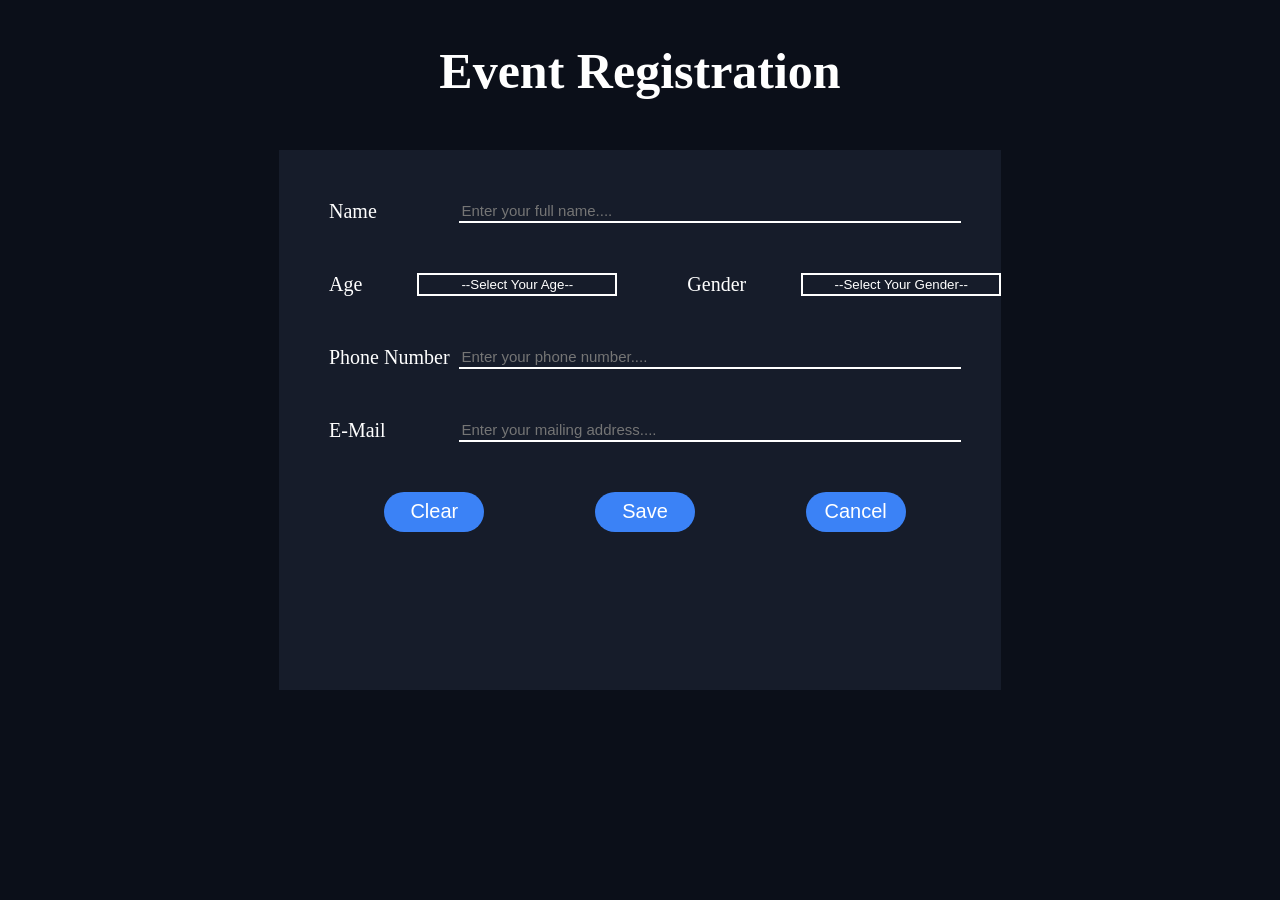
==== registration.html @ 7da8ecdb "Add files via upload" ====
<!DOCTYPE html>
<html lang="en">
    <head>
        <meta charset="UTF-8">
        <meta name="viewport" content="width=device-width, initial-scale=1.0">  
        <title>Registration</title>
        <link rel="stylesheet" href="./registration.css">
    </head>

    <body>
        <h1>Event Registration</h1>
        <div id="registration-form">
            <div id="eventTitle"></div>
            <section class="main-body">
                <div class="inputs">
                    Name
                    <input name="name-box" class="textbox" placeholder="Enter your full name....">
                </div>

                <div class="select-option">
                    <div class="inputs">
                        Age
                        <select id="age" class="selection">
                            <option hidden selected>--Select Your Age--</option>
                            <option>10-20</option>
                            <option>20-30</option>
                            <option>30-40</option>
                            <option>40-50</option>
                            <option>50-60</option>
                            <option>60+</option>
                        </select>
                    </div>
                    <div class="inputs">
                        Gender
                        <select id="gender" class="selection">
                            <option hidden selected>--Select Your Gender--</option>
                            <option>He/Him</option>
                            <option>She/Her</option>
                            <option>They/Them</option>
                        </select>
                    </div>
                </div>

                <div class="inputs">
                    Phone Number
                    <input name="number-box" class="textbox" placeholder="Enter your phone number....">
                </div>

                <div class="inputs">
                    E-Mail
                    <input name="mail-box" class="textbox" placeholder="Enter your mailing address....">
                </div>      
            </section>

            <div id="errorMsg"></div>
            <div id="btns">
                <button id="clear" class="buttons">Clear</button>
                <button id="save" class="buttons">Save</button>
                <button id="cancel" class="buttons">Cancel</button>
            </div>
        </div>
        
        <script src="registration.js"></script>
    </body>
</html>
---- registration.css ----
body {
    background-color: #0B0F19; 
    display: flex;            
    flex-direction: column;    
    align-items: center; 
}
h1 {
    font-family: 'Times New Roman';
    font-size: 50px;
    text-align: center;
    color: #FFFFFF; 
    margin-bottom: 50px;
}
#registration-form {
    width: 50%;
    height: 500px;
    background-color: #161C2A; 
    padding: 20px 40px 20px 50px;
}
#eventTitle {
    font-family: cursive;
    font-size: 35px;
    text-align: center;
    color: #FFFFFF;
    margin-bottom: 30px;
}
.main-body {
    display: flex;
    flex-direction: column;
    gap: 50px
}
.select-option{
    display: grid;
    grid-template-columns: 2fr 2fr;
    grid-template-rows: 1fr;
    gap: 70px;
}
.inputs {
    display: grid;
    grid-template-columns: 1fr 4fr;
    gap: 5px;
    font-family: cursive;
    color: white;
    font-size: 20px;
}
.textbox {
    background-color: #161C2A;
    outline: none;
    border: none;
    border-bottom: 2px solid white;
    color: white;
    font-size: 15px;
}
.selection {
    margin-left: 50px;
    background-color: #161C2A;
    color: white;
    text-align: center;
    border: 2px solid white;
    outline: none;
    appearance: none;
    width: 200px
}
.selection option {
    background-color: #191d26;
} 
.selection option:nth-of-type(even) {
    background-color: #0a1122;
}
#btns{
    margin-top: 50px;
    display: flex;
    align-items: center;
    justify-content: space-around;
}
.buttons{
    height: 40px;
    width: 100px;
    font-size: 20px;
    background-color: #3B82F6; 
    color: #FFFFFF;
    border: none;
    border-radius: 40px;
    cursor: pointer;
}
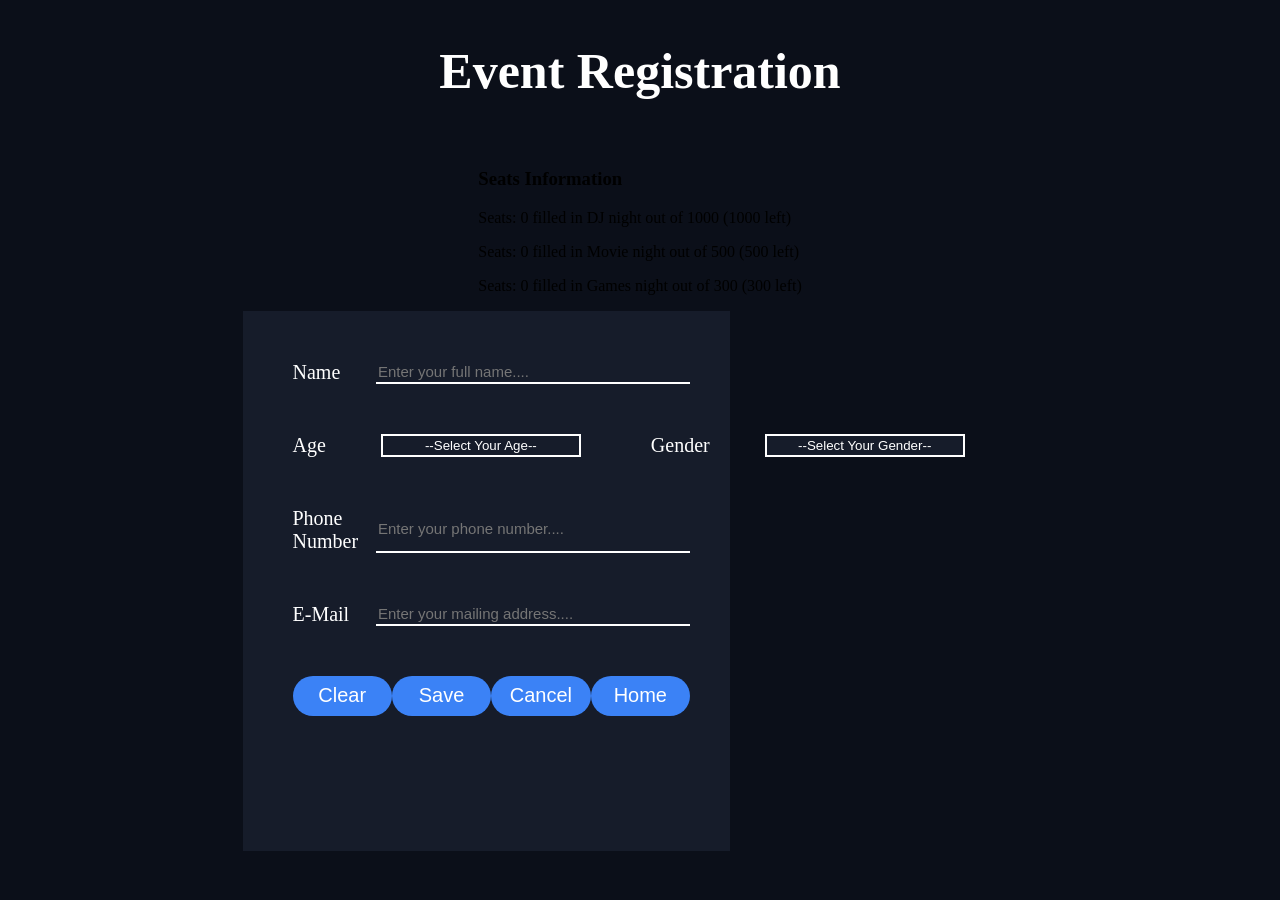
==== commit 57405c48: "Added count registration" ====
--- a/registration.html
+++ b/registration.html
@@ -8,7 +8,19 @@
     </head>
 
     <body>
+
+        
         <h1>Event Registration</h1>
+        <div id="seats-info-box">
+            <h3>Seats Information</h3>
+            <p>Seats: <span id="djFilled">0</span> filled in DJ night out of 1000 (<span id="djnightRemaining">1000</span> left)</p>
+            <p>Seats: <span id="movieFilled">0</span> filled in Movie night out of 500 (<span id="movieRemaining">500</span> left)</p>
+            <p>Seats: <span id="gamesFilled">0</span> filled in Games night       out of 300 (<span id="gamesRemaining">300</span> left)</p>
+        </div> 
+        
+        <div class="page-container">
+
+
         <div id="registration-form">
             <div id="eventTitle"></div>
             <section class="main-body">
@@ -26,7 +38,7 @@
                             <option>20-30</option>
                             <option>30-40</option>
                             <option>40-50</option>
-                            <option>50-60</option>
+                             <option>50-60</option>
                             <option>60+</option>
                         </select>
                     </div>
@@ -53,13 +65,17 @@
             </section>
 
             <div id="errorMsg"></div>
+            <div id="successBox"></div>
             <div id="btns">
                 <button id="clear" class="buttons">Clear</button>
                 <button id="save" class="buttons">Save</button>
                 <button id="cancel" class="buttons">Cancel</button>
+                <button id="home" class="buttons">Home</button>
             </div>
         </div>
         
         <script src="registration.js"></script>
+
+        
     </body>
 </html>
--- a/registration.css
+++ b/registration.css
@@ -83,5 +83,35 @@
     border-radius: 40px;
     cursor: pointer;
 }
+.error-box {
+    background-color:  light rgb(175, 31, 175); /* Light red background */
+    color: rgb(220, 38, 38);                 /* Dark red text */
+    border: 1px solid rgb(239, 68, 68);       /* Red border */
+    padding: 12px;                            /* Breathing room inside */
+    border-radius: 6px;                       /* Rounded corners */
+    text-align: center;                       /* Centers your text 🎯 */
+    margin: 10px 0;                           /* Spacing above and below the box */
+}
 
+/* The green success box */
+.success-message-box {
+    background-color: lightgreen;
+    color: darkgreen;
+    padding: 20px;
+    text-align: center;
+    margin-top: 5px;
+    width: 100%;          
+    box-sizing: border-box;
+}
 
+/* Space out the links container */
+.social-links {
+    margin-top: 15px;
+}
+
+/* Space out individual links */
+.social-links a {
+    margin: 0 10px;
+    color: blue;
+}
+
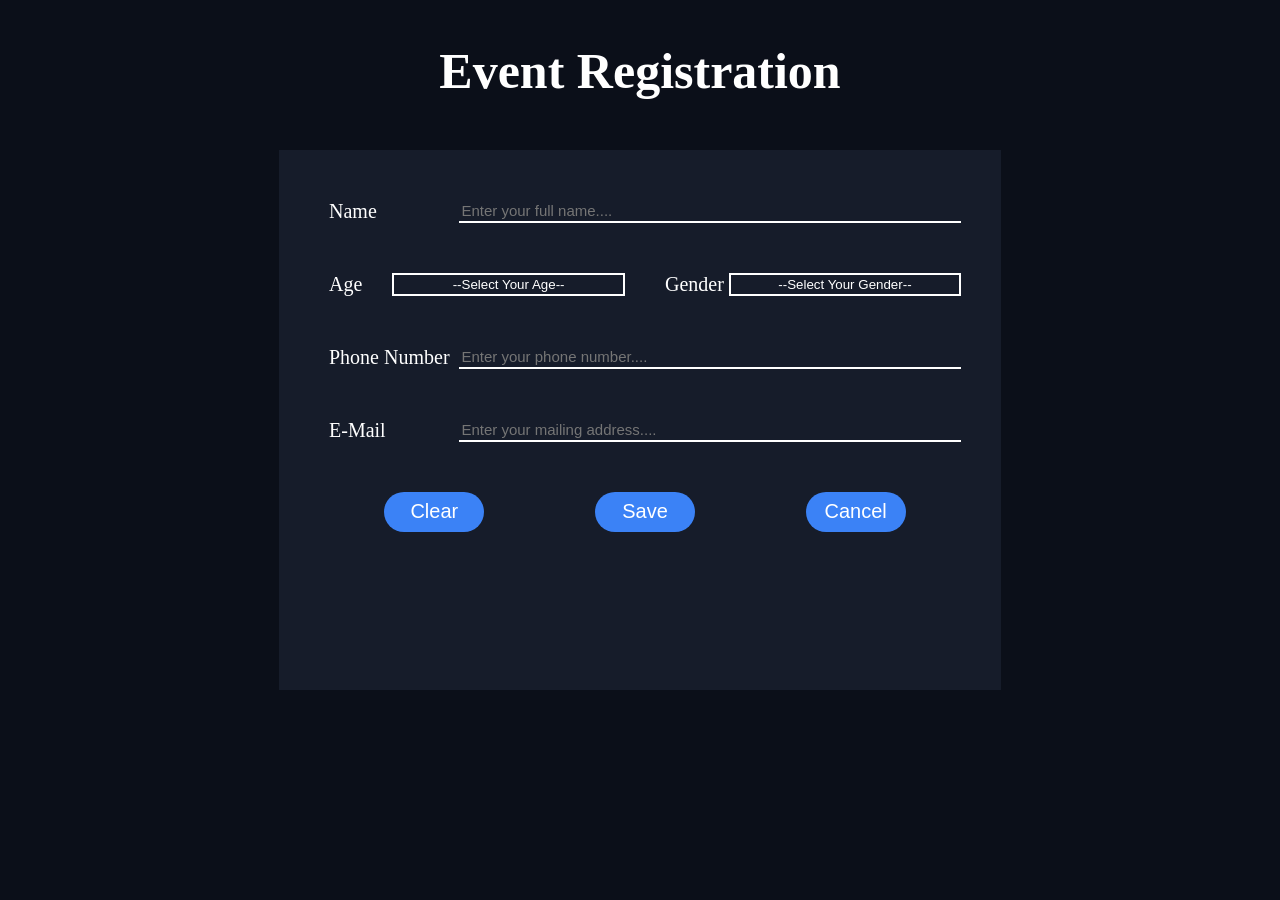
==== commit c96444cb: "Update registration.html" ====
--- a/registration.html
+++ b/registration.html
@@ -8,18 +8,8 @@
     </head>
 
     <body>
-
         
         <h1>Event Registration</h1>
-        <div id="seats-info-box">
-            <h3>Seats Information</h3>
-            <p>Seats: <span id="djFilled">0</span> filled in DJ night out of 1000 (<span id="djnightRemaining">1000</span> left)</p>
-            <p>Seats: <span id="movieFilled">0</span> filled in Movie night out of 500 (<span id="movieRemaining">500</span> left)</p>
-            <p>Seats: <span id="gamesFilled">0</span> filled in Games night       out of 300 (<span id="gamesRemaining">300</span> left)</p>
-        </div> 
-        
-        <div class="page-container">
-
 
         <div id="registration-form">
             <div id="eventTitle"></div>
@@ -64,13 +54,25 @@
                 </div>      
             </section>
 
+            <dialog id="successBox">
+                <h2>🎉 Thank You!</h2>        
+                <p>You have successfully registered for the event!</p>
+                <p id="unique"></p>
+                <p>Will keep you posted on further updates on your email and phone number.</p>
+                <div class="social-links">
+                    <strong>Follow us:</strong>
+                    <a href="https://instagram.com" target="_blank">Instagram</a> | 
+                    <a href="https://twitter.com" target="_blank">Twitter</a> | 
+                    <a href="https://facebook.com" target="_blank">Facebook</a>
+                </div>
+                <button id="home" class="buttons">Home</button>
+            </dialog>
+
             <div id="errorMsg"></div>
-            <div id="successBox"></div>
             <div id="btns">
                 <button id="clear" class="buttons">Clear</button>
                 <button id="save" class="buttons">Save</button>
                 <button id="cancel" class="buttons">Cancel</button>
-                <button id="home" class="buttons">Home</button>
             </div>
         </div>
         
@@ -78,4 +80,4 @@
 
         
     </body>
-</html>+</html>
--- a/registration.css
+++ b/registration.css
@@ -33,7 +33,7 @@
     display: grid;
     grid-template-columns: 2fr 2fr;
     grid-template-rows: 1fr;
-    gap: 70px;
+    gap: 40px;
 }
 .inputs {
     display: grid;
@@ -52,14 +52,12 @@
     font-size: 15px;
 }
 .selection {
-    margin-left: 50px;
     background-color: #161C2A;
     color: white;
     text-align: center;
     border: 2px solid white;
     outline: none;
     appearance: none;
-    width: 200px
 }
 .selection option {
     background-color: #191d26;
@@ -84,34 +82,31 @@
     cursor: pointer;
 }
 .error-box {
-    background-color:  light rgb(175, 31, 175); /* Light red background */
-    color: rgb(220, 38, 38);                 /* Dark red text */
-    border: 1px solid rgb(239, 68, 68);       /* Red border */
-    padding: 12px;                            /* Breathing room inside */
-    border-radius: 6px;                       /* Rounded corners */
-    text-align: center;                       /* Centers your text 🎯 */
-    margin: 10px 0;                           /* Spacing above and below the box */
+    background-color:  light rgb(175, 31, 175); 
+    color: rgb(220, 38, 38);                 
+    border: 1px solid rgb(239, 68, 68);      
+    padding: 12px;                            
+    border-radius: 6px;                       
+    text-align: center;                       
+    margin: 10px 0;                           
 }
 
-/* The green success box */
-.success-message-box {
+#successBox {
     background-color: lightgreen;
     color: darkgreen;
-    padding: 20px;
+    padding: 2px;
     text-align: center;
-    margin-top: 5px;
-    width: 100%;          
+    height: 35%;
+    width: 50%;          
     box-sizing: border-box;
 }
-
-/* Space out the links container */
-.social-links {
+#home {
+    height: 30px;
+    font-size: 20px;
     margin-top: 15px;
+    background-color: #1e4620;
 }
-
-/* Space out individual links */
 .social-links a {
     margin: 0 10px;
     color: blue;
 }
-
